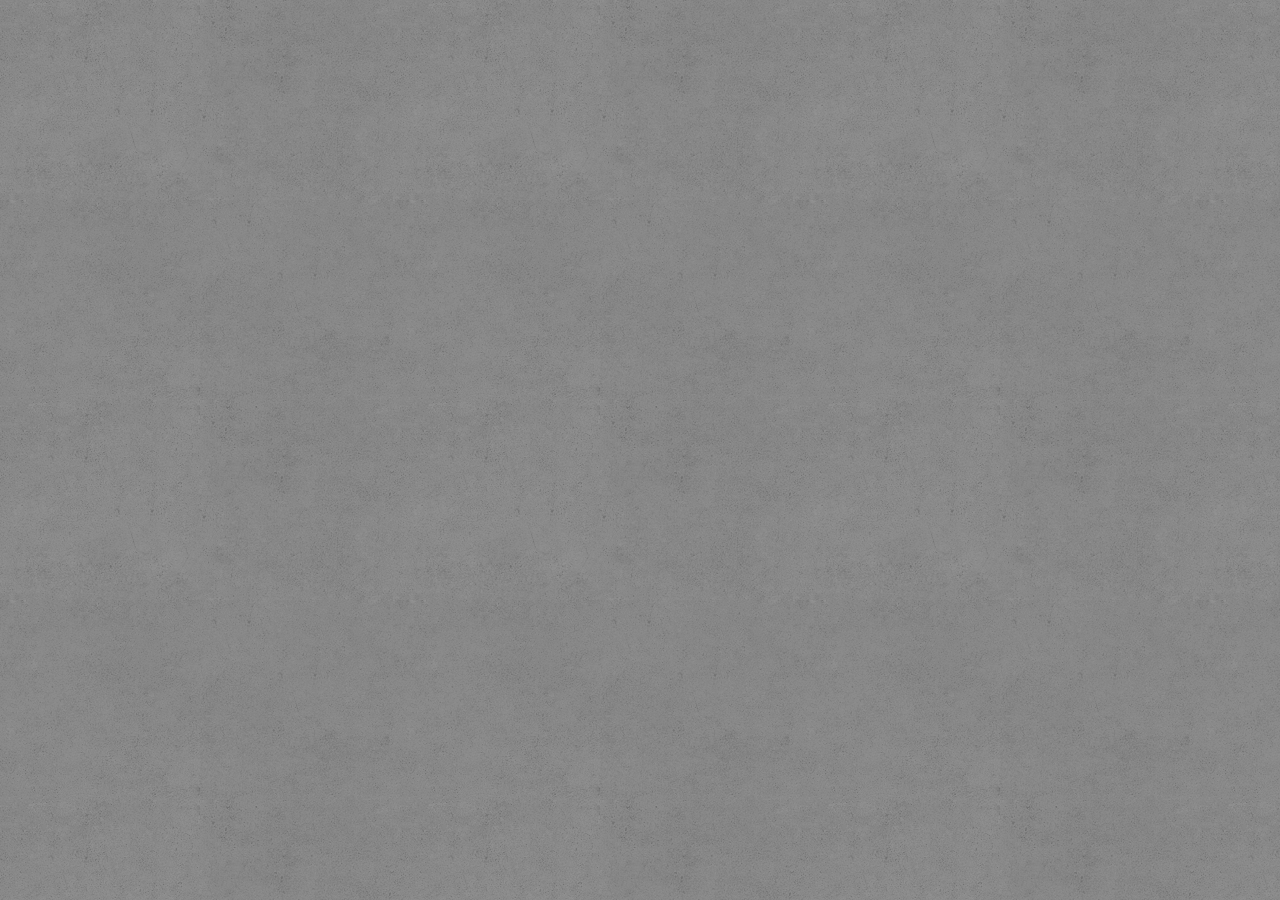
==== index.html @ 9ed2b1f9 "Distributions done" ====
<!doctype html>
<html lang="pl">
<head>
    <meta charset="utf-8">
    <title>Service Point</title>
    <meta name="author" content="Filip Gajewski">
    <link rel="stylesheet" type="text/css" href="css/task1.css">
</head>

<body onload="simulation()">


    <script src="js/task1.js"></script>
</body>
</html>
---- css/task1.css ----
body{
    background-image: url('../mochaGrunge.png');
}
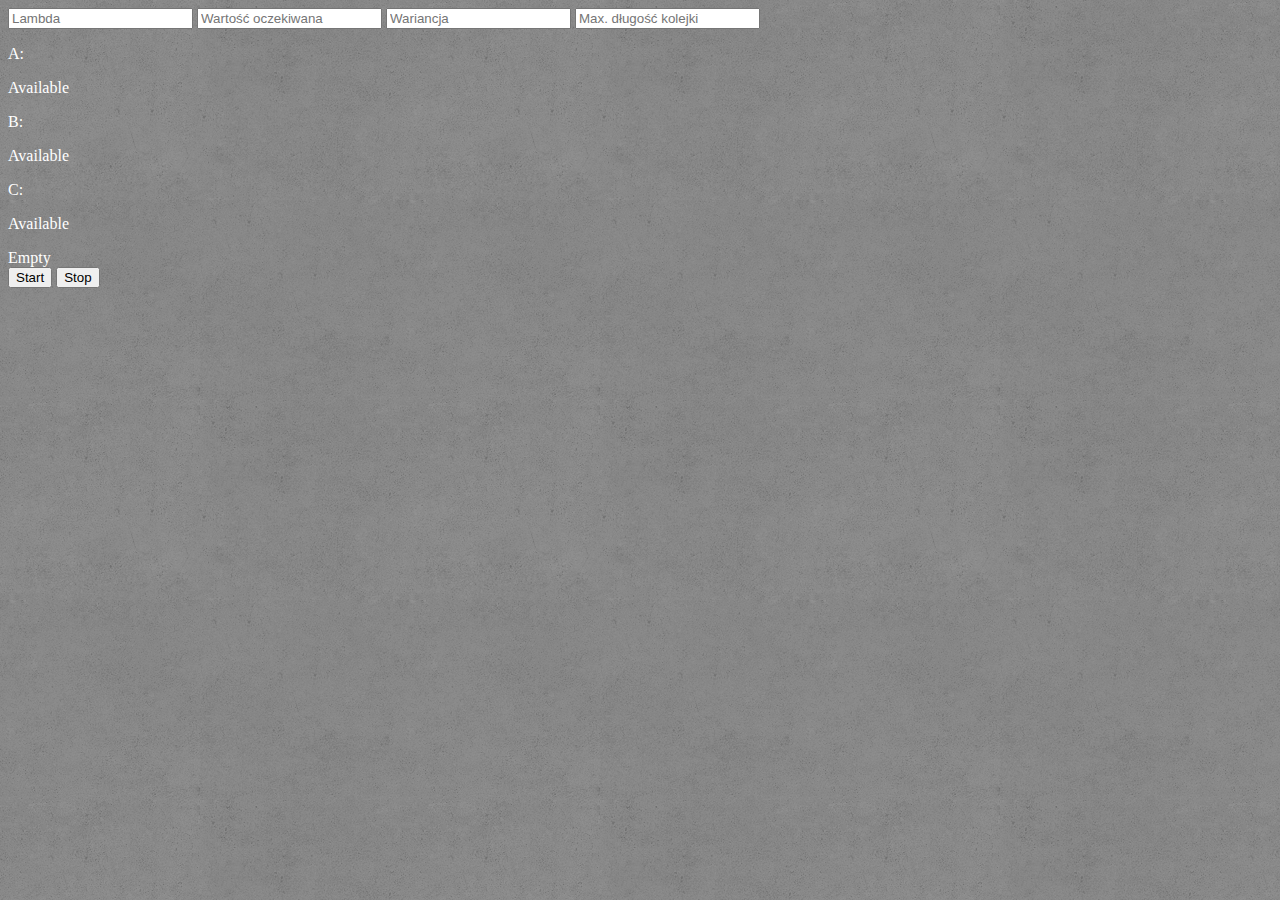
==== commit 14dbc3d5: "I think that clientGeneratorWorker is finished with mocks of time random" ====
--- a/index.html
+++ b/index.html
@@ -8,8 +8,34 @@
 </head>
 
 <body onload="simulation()">
+    <header>
+        <input type="text" name="lambda" id="lambda" placeholder="Lambda"> 
+        <input type="text" name="mean" id="mean" placeholder="Wartość oczekiwana"> 
+        <input type="text" name="variance" id="variance" placeholder="Wariancja"> 
+        <input type="text" name="queue" id="queue" placeholder="Max. długość kolejki"> 
+    </header>
+    <div id="container">
+        <div class="official" id="A">
+            <p class="name">A: </p>
+            <p class="status">Available</p>
+        </div>
+        <div class="official" id="B">
+            <p class="name">B: </p>
+            <p class="status">Available</p>
+        </div>
+        <div class="official" id="C">
+            <p class="name">C: </p>
+            <p class="status">Available</p>
+        </div>
 
+        <div id="queue">
+            Empty
+        </div>
 
-    <script src="js/task1.js"></script>
+        <button id="start">Start</button>
+        <button id="stop">Stop</button>
+    </div>
+
+    <script src="js/task1.js"></script> 
 </body>
 </html>--- a/css/task1.css
+++ b/css/task1.css
@@ -1,3 +1,4 @@
 body{
     background-image: url('../mochaGrunge.png');
+    color: white;
 }
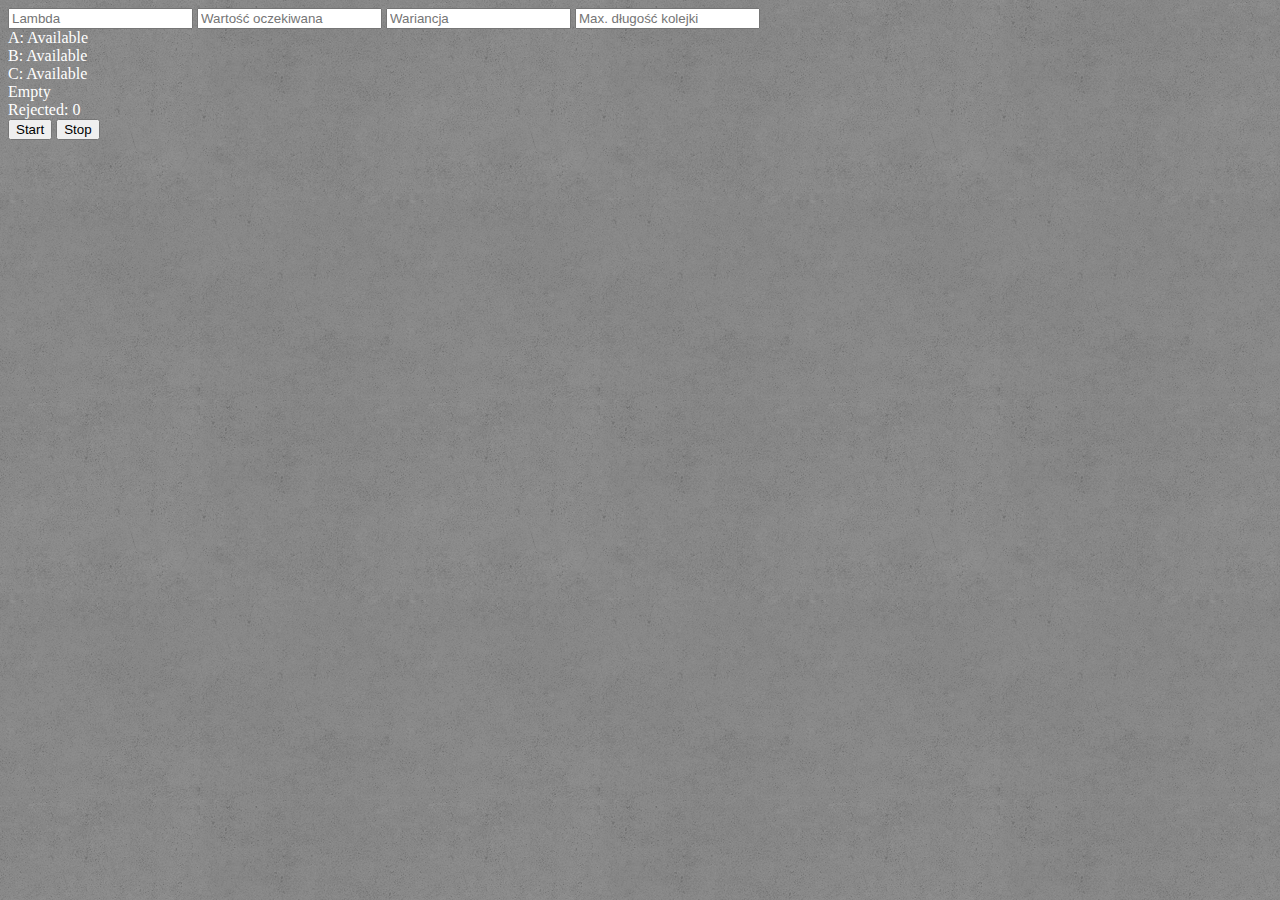
==== commit e4ca2ae5: "One official is working properly!" ====
--- a/index.html
+++ b/index.html
@@ -12,24 +12,24 @@
         <input type="text" name="lambda" id="lambda" placeholder="Lambda"> 
         <input type="text" name="mean" id="mean" placeholder="Wartość oczekiwana"> 
         <input type="text" name="variance" id="variance" placeholder="Wariancja"> 
-        <input type="text" name="queue" id="queue" placeholder="Max. długość kolejki"> 
+        <input type="text" name="queueSize" id="queueSize" placeholder="Max. długość kolejki"> 
     </header>
     <div id="container">
         <div class="official" id="A">
-            <p class="name">A: </p>
-            <p class="status">Available</p>
+            A: Available
         </div>
         <div class="official" id="B">
-            <p class="name">B: </p>
-            <p class="status">Available</p>
+            B: Available
         </div>
         <div class="official" id="C">
-            <p class="name">C: </p>
-            <p class="status">Available</p>
+            C: Available
         </div>
 
         <div id="queue">
             Empty
+        </div>
+        <div id="rejected">
+            Rejected: 0
         </div>
 
         <button id="start">Start</button>
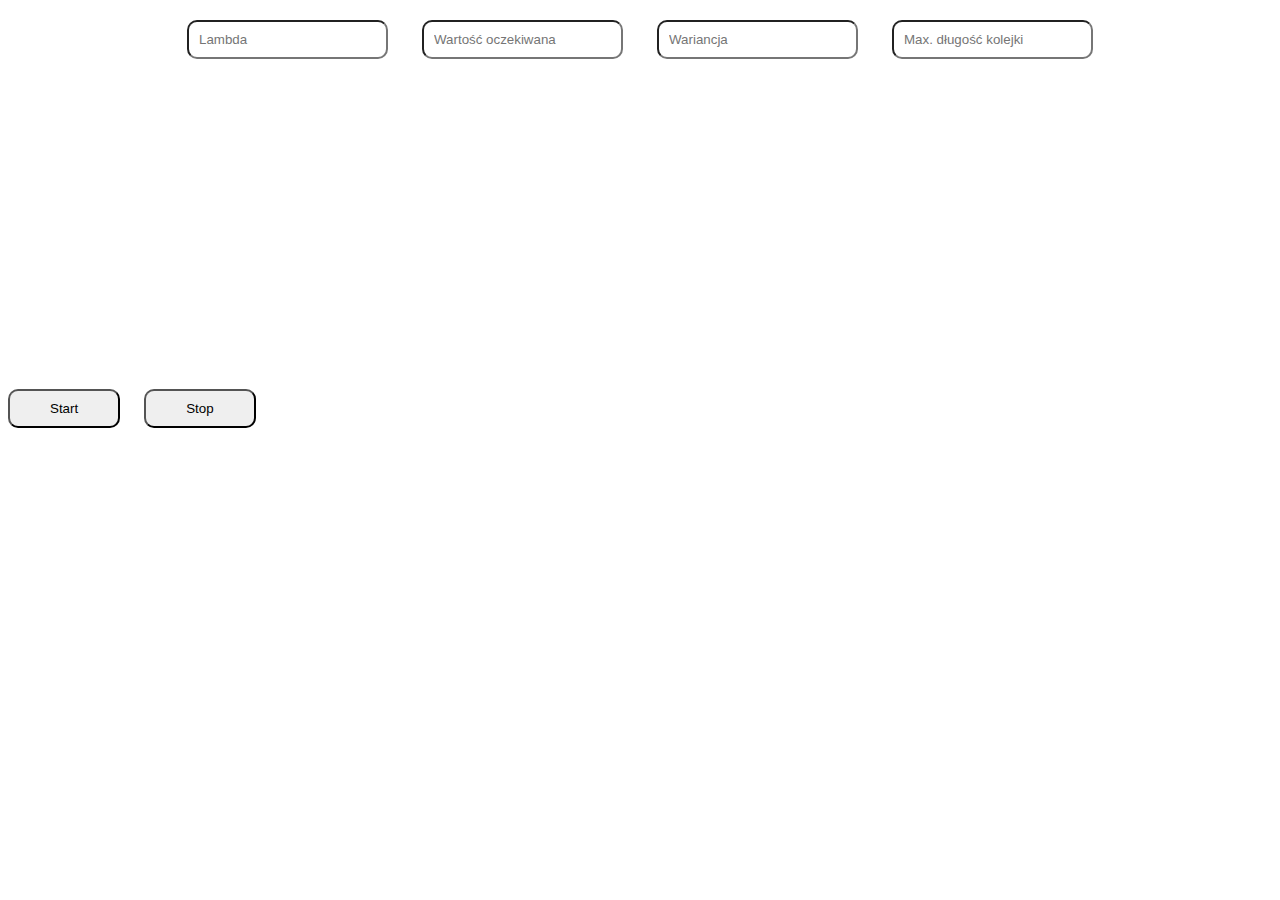
==== commit 15ab75ea: "New css for task 1" ====
--- a/index.html
+++ b/index.html
@@ -4,10 +4,10 @@
     <meta charset="utf-8">
     <title>Service Point</title>
     <meta name="author" content="Filip Gajewski">
-    <link rel="stylesheet" type="text/css" href="css/task1.css">
+    <link rel="stylesheet" type="text/css" href="css/main.css">
 </head>
 
-<body onload="simulation()">
+<body onload="simulation()" style="background-image: url(https://media.gettyimages.com/photos/abstract-grunge-black-texture-background-picture-id1131428317?b=1&k=6&m=1131428317&s=612x612&w=0&h=QvI0aJHEkvbunc9XUfhuZ1hOClUxYgieVZUam_FhuTo=);">
     <header>
         <input type="text" name="lambda" id="lambda" placeholder="Lambda"> 
         <input type="text" name="mean" id="mean" placeholder="Wartość oczekiwana"> 
@@ -25,10 +25,10 @@
             C: Available
         </div>
 
-        <div id="queue">
+        <div class="official" id="queue">
             Empty
         </div>
-        <div id="rejected">
+        <div class="official" id="rejected">
             Rejected: 0
         </div>
 
--- a/css/main.css
+++ b/css/main.css
@@ -0,0 +1,38 @@
+body{
+    /* background-image: url('../mochaGrunge.png'); */
+}
+
+header{
+    text-align: center;
+    margin-top: 20px;
+}
+
+header input{
+    margin: 0 15px;
+    padding: 10px 10px;
+    border-radius: 10px;
+}
+
+.official{
+    margin: 20px 20px 30px;
+    font-size: 22px;
+    color: #fff;
+}
+
+#container{
+    margin-top: 50px;
+}
+
+.buttons{
+    margin-left: 20px;
+}
+
+button{
+    padding: 10px 40px;
+    margin-right: 20px;
+    border-radius: 10px;
+}
+
+button:hover{
+    background-color: #777777;
+}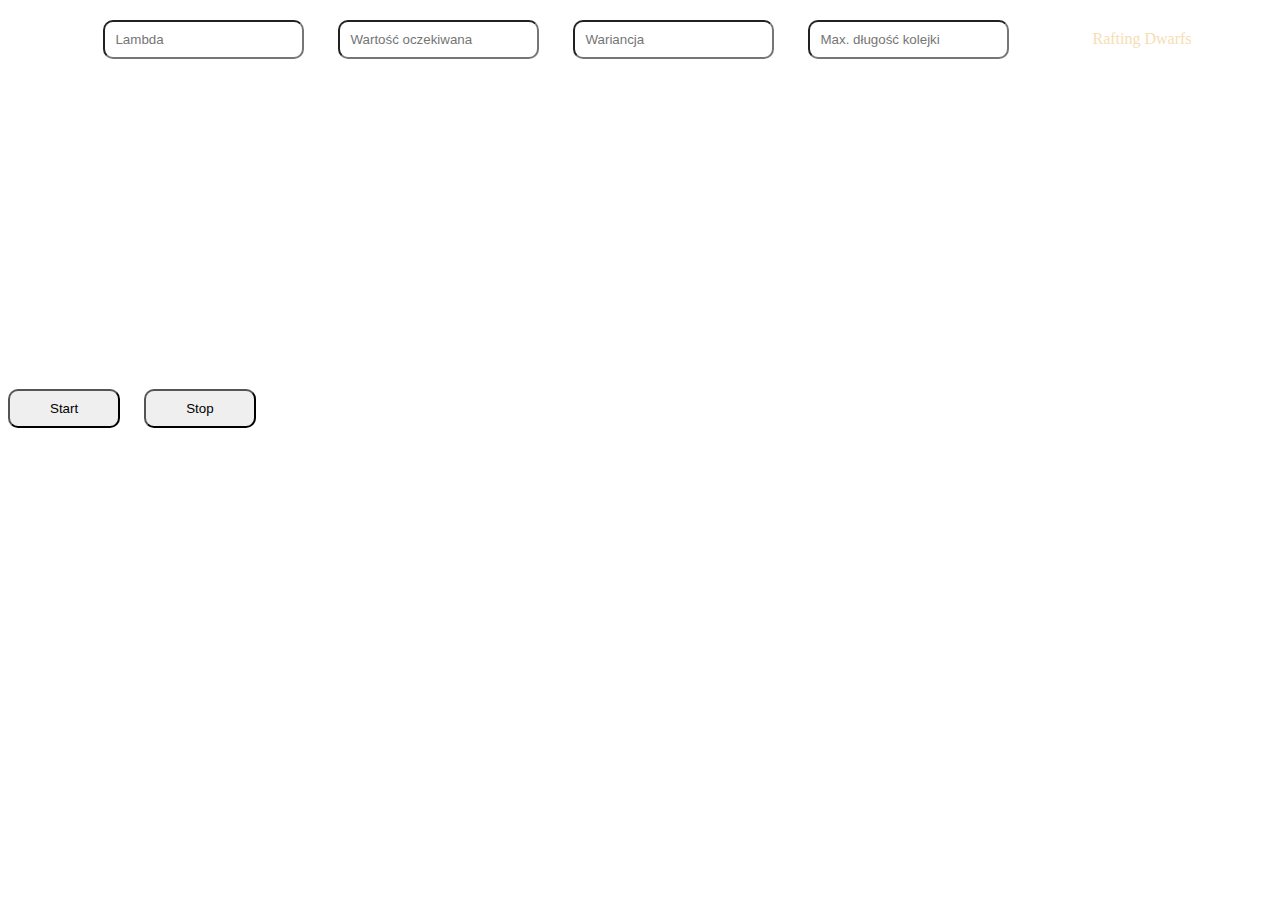
==== commit 4efa653b: "Task 2 done" ====
--- a/index.html
+++ b/index.html
@@ -4,7 +4,7 @@
     <meta charset="utf-8">
     <title>Service Point</title>
     <meta name="author" content="Filip Gajewski">
-    <link rel="stylesheet" type="text/css" href="css/main.css">
+    <link rel="stylesheet" type="text/css" href="css/task1.css">
 </head>
 
 <body onload="simulation()" style="background-image: url(https://media.gettyimages.com/photos/abstract-grunge-black-texture-background-picture-id1131428317?b=1&k=6&m=1131428317&s=612x612&w=0&h=QvI0aJHEkvbunc9XUfhuZ1hOClUxYgieVZUam_FhuTo=);">
@@ -13,6 +13,7 @@
         <input type="text" name="mean" id="mean" placeholder="Wartość oczekiwana"> 
         <input type="text" name="variance" id="variance" placeholder="Wariancja"> 
         <input type="text" name="queueSize" id="queueSize" placeholder="Max. długość kolejki"> 
+        <a href="task2.html">Rafting Dwarfs</a>
     </header>
     <div id="container">
         <div class="official" id="A">
--- a/css/task1.css
+++ b/css/task1.css
@@ -0,0 +1,48 @@
+body{
+    /* background-image: url('../mochaGrunge.png'); */
+}
+
+header{
+    text-align: center;
+    margin-top: 20px;
+}
+
+header input{
+    margin: 0 15px;
+    padding: 10px 10px;
+    border-radius: 10px;
+}
+
+.official{
+    margin: 20px 20px 30px;
+    font-size: 22px;
+    color: #fff;
+}
+
+#container{
+    margin-top: 50px;
+}
+
+.buttons{
+    margin-left: 20px;
+}
+
+button{
+    padding: 10px 40px;
+    margin-right: 20px;
+    border-radius: 10px;
+}
+
+button:hover{
+    background-color: #777777;
+}
+
+a{
+    color: wheat;
+    padding-left: 5vw;
+    text-decoration: none;
+}
+
+a:hover{
+    color: gray;
+}